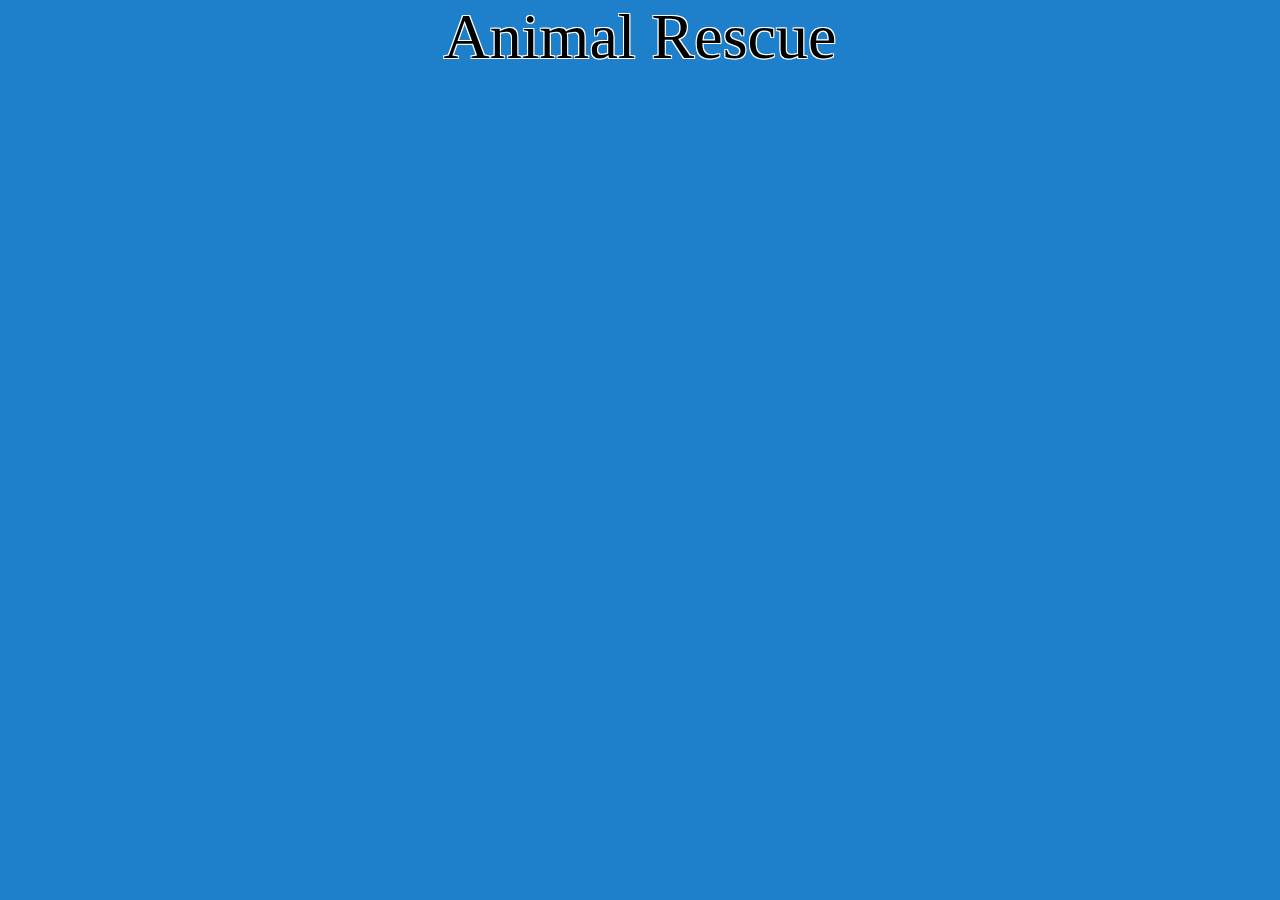
==== Acceuil.html @ 2faba58e "Added files via upload" ====
<!DOCTYPE>
<html>
	<head>
	 <title>Accueil</title>
        <meta charset="utf-8"/>
        <link rel="stylesheet" href="style.css"/>
	</head>
	<article id="Bandeau">
	<h1>Animal Rescue</h1>
	</article>	
<body>
	<div id="centre">
	</div>
</body>


</html>
---- style.css ----
html, body, div, span, applet, object, iframe,
h1, h2, h3, h4, h5, h6, p, blockquote, pre,
a, abbr, acronym, address, big, cite, code,
del, dfn, em, img, ins, kbd, q, s, samp,
small, strike, sub, sup, tt, var,
b, u, i, center,
dl, dt, dd, ol, ul, li,
fieldset, form, label, legend, caption, tfoot, thead,
article, aside, canvas, details, embed, 
figure, figcaption, footer, header, hgroup, 
menu, nav, output, ruby, section, summary,
time, mark, audio, video
{
    margin: 0;
    padding: 0;
    border: 0;
    font-size: 100%;
    font: inherit;
    vertical-align: baseline;
}
@font-face
{
	font-family : Yikes!;
	src: url('YIKES!.ttf');
}

h1{
	font-family : "YIKES!";
	font-size : 4em;
	text-shadow: #FFFFFF 1px 1px, #FFFFFF -1px 1px, #FFFFFF -1px -1px, #FFFFFF 1px -1px;
	text-align : center;
	
}

#Bandeau{
	height : 100%;
	width : 100%;
	background-color : #1E7FCB ; 
}

#centre{
	margin-left : auto;
	margin-right : auto;
	width : 60%;
	height : 40%;
	border-color : white ;
	display : table-cell;
	vertical-align : middle;
	text-align : center;
}
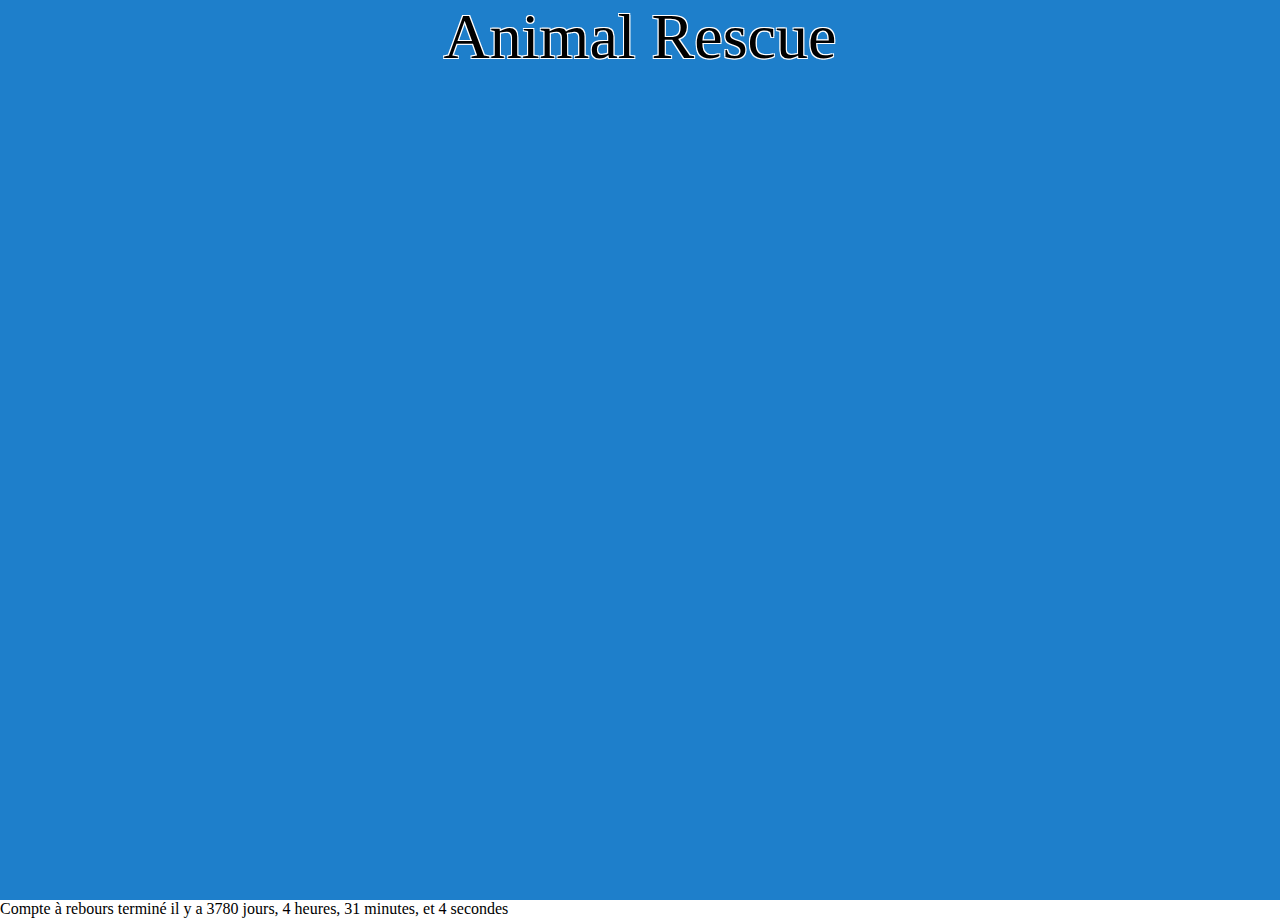
==== commit a09801d6: "Update Acceuil.html" ====
--- a/Acceuil.html
+++ b/Acceuil.html
@@ -11,7 +11,95 @@
 <body>
 	<div id="centre">
 	</div>
+		    <div id="compte_a_rebours"></div> 
+<div id="compte_a_rebours"><noscript>Fin de l'évènement le 18 mars 2016 à 14h .</noscript></div> 
+<script type="text/javascript"> 
+function compte_a_rebours() 
+{ 
+var compte_a_rebours = document.getElementById("compte_a_rebours"); 
+
+var date_actuelle = new Date(); 
+var date_evenement = new Date("mar 18 14:00:00 2016"); 
+var total_secondes = (date_evenement - date_actuelle) / 1000; 
+
+	var prefixe = "Animal Rescue dans "; 
+	if (total_secondes < 0) 
+ 	{ 
+ 		prefixe = "Compte à rebours terminé il y a "; // On modifie le préfixe si la différence est négatif 
+ 
+		total_secondes = Math.abs(total_secondes); // On ne garde que la valeur absolue 
+ 
+	} 
+  
+ 	if (total_secondes > 0) 
+ 	{ 
+ 		var jours = Math.floor(total_secondes / (60 * 60 * 24)); 
+ 		var heures = Math.floor((total_secondes - (jours * 60 * 60 * 24)) / (60 * 60)); 
+		minutes = Math.floor((total_secondes - ((jours * 60 * 60 * 24 + heures * 60 * 60))) / 60); 
+		secondes = Math.floor(total_secondes - ((jours * 60 * 60 * 24 + heures * 60 * 60 + minutes * 60))); 
+ 
+		var et = "et"; 
+		var mot_jour = "jours,"; 
+		var mot_heure = "heures,"; 
+		var mot_minute = "minutes,"; 
+ 		var mot_seconde = "secondes"; 
+ 
+ 		if (jours == 0) 
+		{ 
+			jours = ''; 
+			mot_jour = ''; 
+ 		} 
+		else if (jours == 1) 
+		{ 
+ 			mot_jour = "jour,"; 
+		} 
+  
+		if (heures == 0) 
+ 		{ 
+ 			heures = ''; 
+			mot_heure = ''; 
+		} 
+ 		else if (heures == 1) 
+		{ 
+ 			mot_heure = "heure,"; 
+ 		} 
+  
+ 		if (minutes == 0) 
+ 		{ 
+			minutes = ''; 
+ 			mot_minute = ''; 
+		} 
+ 		else if (minutes == 1) 
+ 		{ 
+ 			mot_minute = "minute,"; 
+		} 
+ 
+		if (secondes == 0) 
+ 		{ 
+			secondes = ''; 
+			mot_seconde = ''; 
+			et = ''; 
+		} 
+ 		else if (secondes == 1) 
+ 		{ 
+ 			mot_seconde = "seconde"; 
+ 		} 
+ 
+		if (minutes == 0 && heures == 0 && jours == 0) 
+ 		{ 
+			et = ""; 
+ 		} 
+ 
+ 		compte_a_rebours.innerHTML = prefixe + jours + ' ' + mot_jour + ' ' + heures + ' ' + mot_heure + ' ' + minutes + ' ' + mot_minute + ' ' + et + ' ' + secondes + ' ' + mot_seconde; 
+ 	} 
+ 	else  	{ 
+		compte_a_rebours.innerHTML = 'Compte à rebours terminé.'; 
+	}  
+ 	var actualisation = setTimeout("compte_a_rebours();", 1000); 
+} 
+compte_a_rebours(); 
+ </script> 
 </body>
 
 
-</html>+</html>
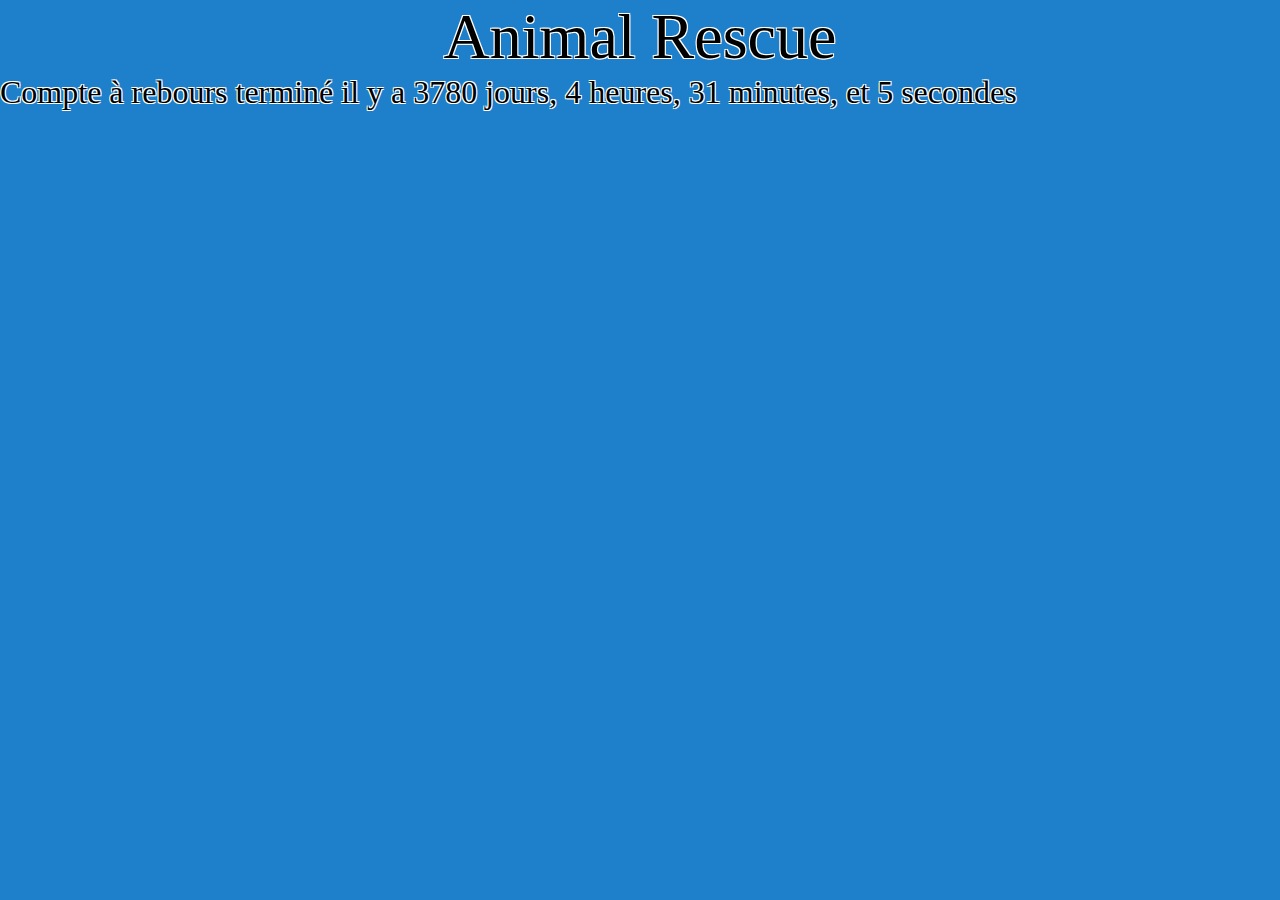
==== commit db3bc03f: "Update Acceuil.html" ====
--- a/Acceuil.html
+++ b/Acceuil.html
@@ -7,10 +7,6 @@
 	</head>
 	<article id="Bandeau">
 	<h1>Animal Rescue</h1>
-	</article>	
-<body>
-	<div id="centre">
-	</div>
 		    <div id="compte_a_rebours"></div> 
 <div id="compte_a_rebours"><noscript>Fin de l'évènement le 18 mars 2016 à 14h .</noscript></div> 
 <script type="text/javascript"> 
@@ -22,7 +18,7 @@
 var date_evenement = new Date("mar 18 14:00:00 2016"); 
 var total_secondes = (date_evenement - date_actuelle) / 1000; 
 
-	var prefixe = "Animal Rescue dans "; 
+	var prefixe = "dans "; 
 	if (total_secondes < 0) 
  	{ 
  		prefixe = "Compte à rebours terminé il y a "; // On modifie le préfixe si la différence est négatif 
@@ -99,6 +95,11 @@
 } 
 compte_a_rebours(); 
  </script> 
+	</article>	
+<body>
+	<div id="centre">
+	</div>
+
 </body>
 
 
--- a/style.css
+++ b/style.css
@@ -48,4 +48,9 @@
 	vertical-align : middle;
 	text-align : center;
 }
+#compte_a_rebours{
+	font-family : "YIKES!";
+	font-size : 2em;
+	text-shadow: #FFFFFF 1px 1px, #FFFFFF -1px 1px, #FFFFFF -1px -1px, #FFFFFF 1px -1px;
+}
 
